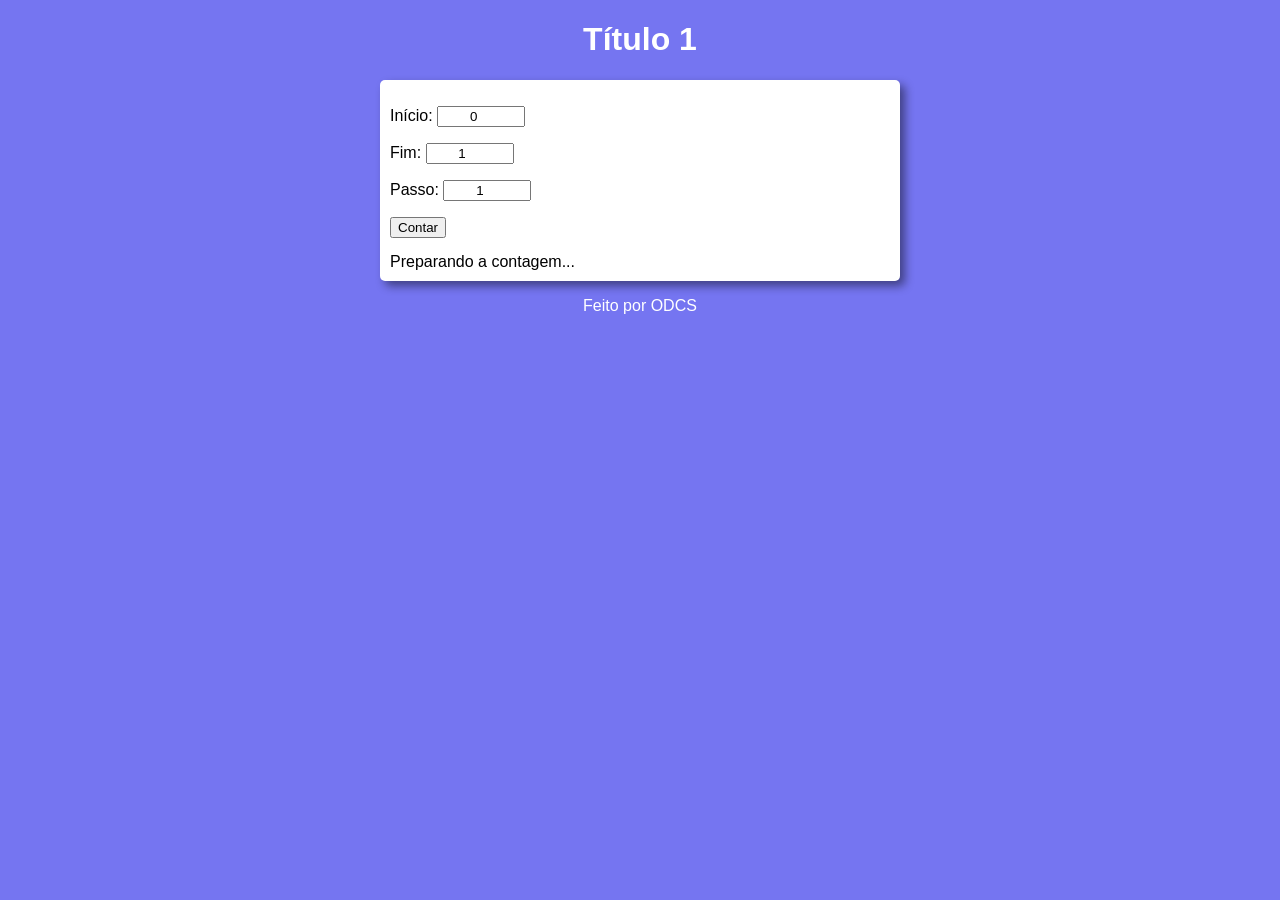
==== aula14-desafios/des001/index.html @ a69b4770 "Atualização exercício" ====
<!DOCTYPE html>
<html lang="pt-br">
<head>
  <meta charset="UTF-8">
  <meta http-equiv="X-UA-Compatible" content="IE=edge">
  <meta name="viewport" content="width=device-width, initial-scale=1.0">
  <link rel="stylesheet" href="style.css">
  <title>Document</title>
</head>
<body>
  <header>
    <h1>Título 1</h1>
  </header>
  <main>
    <div id="form">
      <p>
        <label for="istart">Início: </label>
        <input type="number" name="start" id="istart" required value="0">
      </p>
      <p>
        <label for="iend">Fim: </label>
        <input type="number" name="end" id="iend"
        required min="1" value="1">
      </p>
      <p>
        <label for="ipasso">Passo: </label>
        <input type="number" name="passo" id="ipasso" required value="1" min="1">
      </p>
      <button id="button" onclick="contar()">Contar</button>
    </div>
    <div id="res">
      Preparando a contagem...
    </div>
  </main>
  <footer>
    <p>Feito por <a href="https://github.com/ODCS1" target="_blank">ODCS</a></p>
  </footer>
  <script src="script.js"></script>
</body>
</html>
---- aula14-desafios/des001/style.css ----
@charset "UTF-8";

 body{
  background-color: rgb(117, 117, 241);
  font-family: Arial, Helvetica, sans-serif;
 }

 header{
  text-align: center;
  color: white;
 }

 main{
  background-color: white;
  width: 500px;
  margin: auto;
  box-shadow: 5px 5px 10px rgba(0, 0, 0, 0.454);
  padding: 10px;
  border-radius: 5px;
 }

 input[type='number']{
  width: 80px;
  text-align: center;
 }

 div#res{
  margin-top: 15px;
 }

 footer{
  color: white;
  text-align: center;
 }
 footer a{
  color: white;
  text-decoration: none;
 }
 footer a:hover{
  text-decoration: underline;
 }
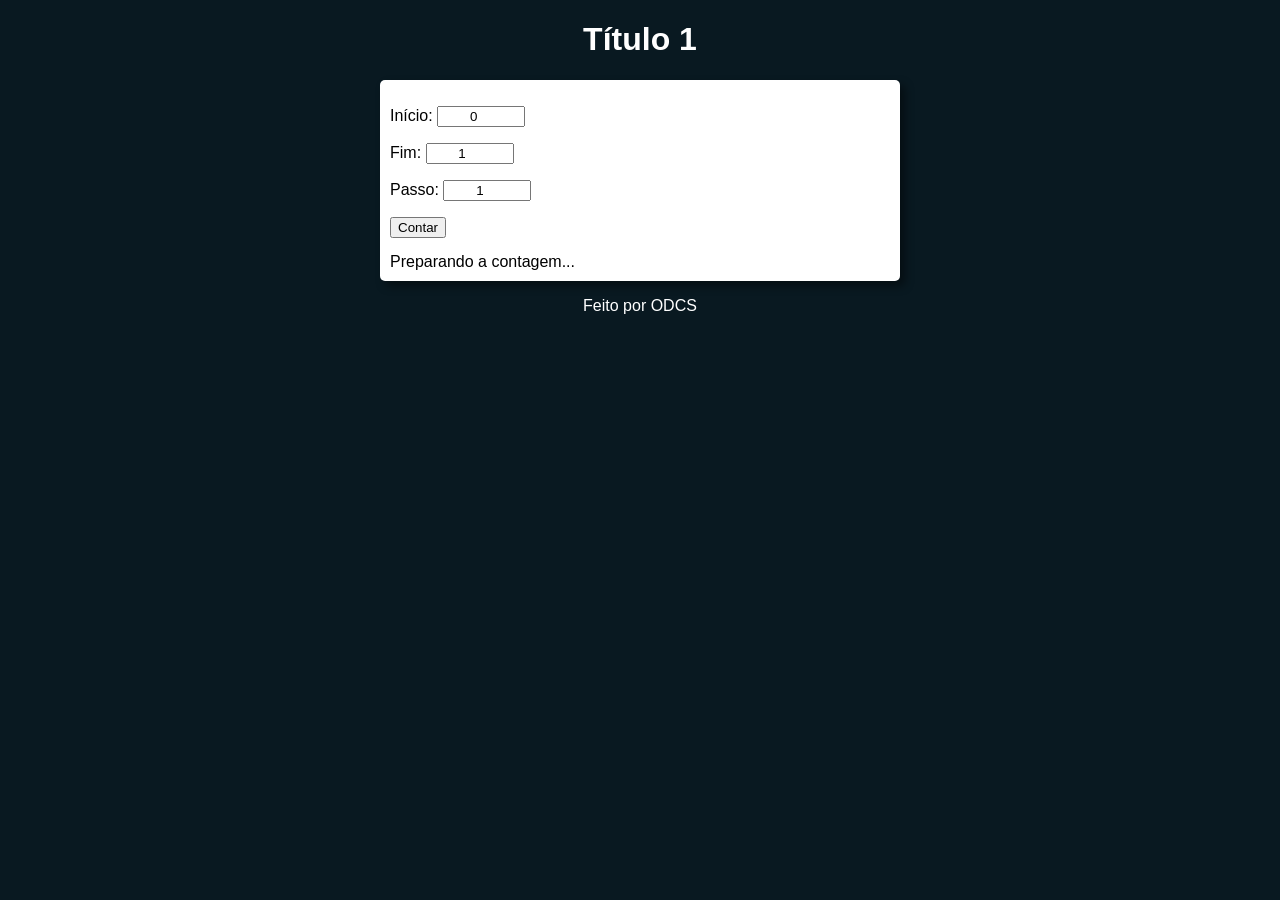
==== commit cdaebed1: "Finalizado js exercício" ====
--- a/aula14-desafios/des001/index.html
+++ b/aula14-desafios/des001/index.html
@@ -20,7 +20,7 @@
       <p>
         <label for="iend">Fim: </label>
         <input type="number" name="end" id="iend"
-        required min="1" value="1">
+        required value="1">
       </p>
       <p>
         <label for="ipasso">Passo: </label>
--- a/aula14-desafios/des001/style.css
+++ b/aula14-desafios/des001/style.css
@@ -1,7 +1,7 @@
 @charset "UTF-8";
 
  body{
-  background-color: rgb(117, 117, 241);
+  background-color: #091921;
   font-family: Arial, Helvetica, sans-serif;
  }
 
